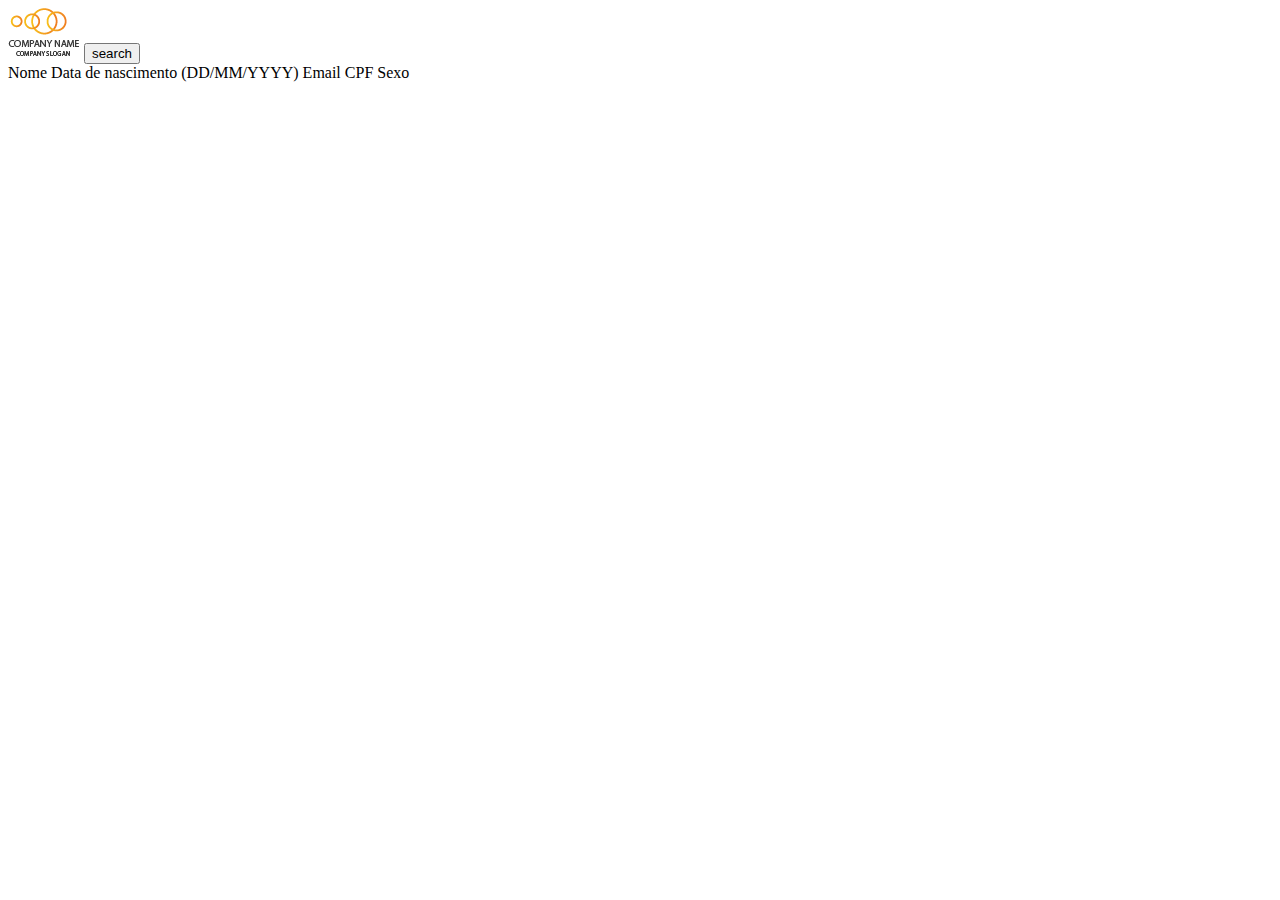
==== form.html @ 6e5cebb5 "dia 1" ====
<!DOCTYPE html>
<html lang="pt-br">
<head>
    <meta charset="UTF-8">
    <meta name="viewport" content="width=device-width, initial-scale=1">
    <title>Primeira Página</title>

    <script src="https://cdn.jsdelivr.net/npm/@popperjs/core@2.10.2/dist/umd/popper.min.js" integrity="sha384-7+zCNj/IqJ95wo16oMtfsKbZ9ccEh31eOz1HGyDuCQ6wgnyJNSYdrPa03rtR1zdB" crossorigin="anonymous"></script>
    <script src="https://cdn.jsdelivr.net/npm/bootstrap@5.1.3/dist/js/bootstrap.min.js" integrity="sha384-QJHtvGhmr9XOIpI6YVutG+2QOK9T+ZnN4kzFN1RtK3zEFEIsxhlmWl5/YESvpZ13" crossorigin="anonymous"></script>

    <link href="https://cdn.jsdelivr.net/npm/bootstrap@5.1.3/dist/css/bootstrap.min.css" rel="stylesheet" integrity="sha384-1BmE4kWBq78iYhFldvKuhfTAU6auU8tT94WrHftjDbrCEXSU1oBoqyl2QvZ6jIW3" crossorigin="anonymous">
    <link rel="stylesheet" href="style.css">

</head>
<body>
    <nav class="nav">
        <a href="index.html"> <img src="images/logo.png" alt="company logo"></a>
        <button>search</button>
     </nav>
    Nome
    Data de nascimento (DD/MM/YYYY)
    Email
    CPF
    Sexo 

</body>
</html>
---- style.css ----
body {
    text-align: justify;
}

h1, h2, h3, h4, h5, h6 {
    text-transform: uppercase;
}

h1 {
    font-size: 80px;
}

btn btn-light {
    border-radius: 0;
}
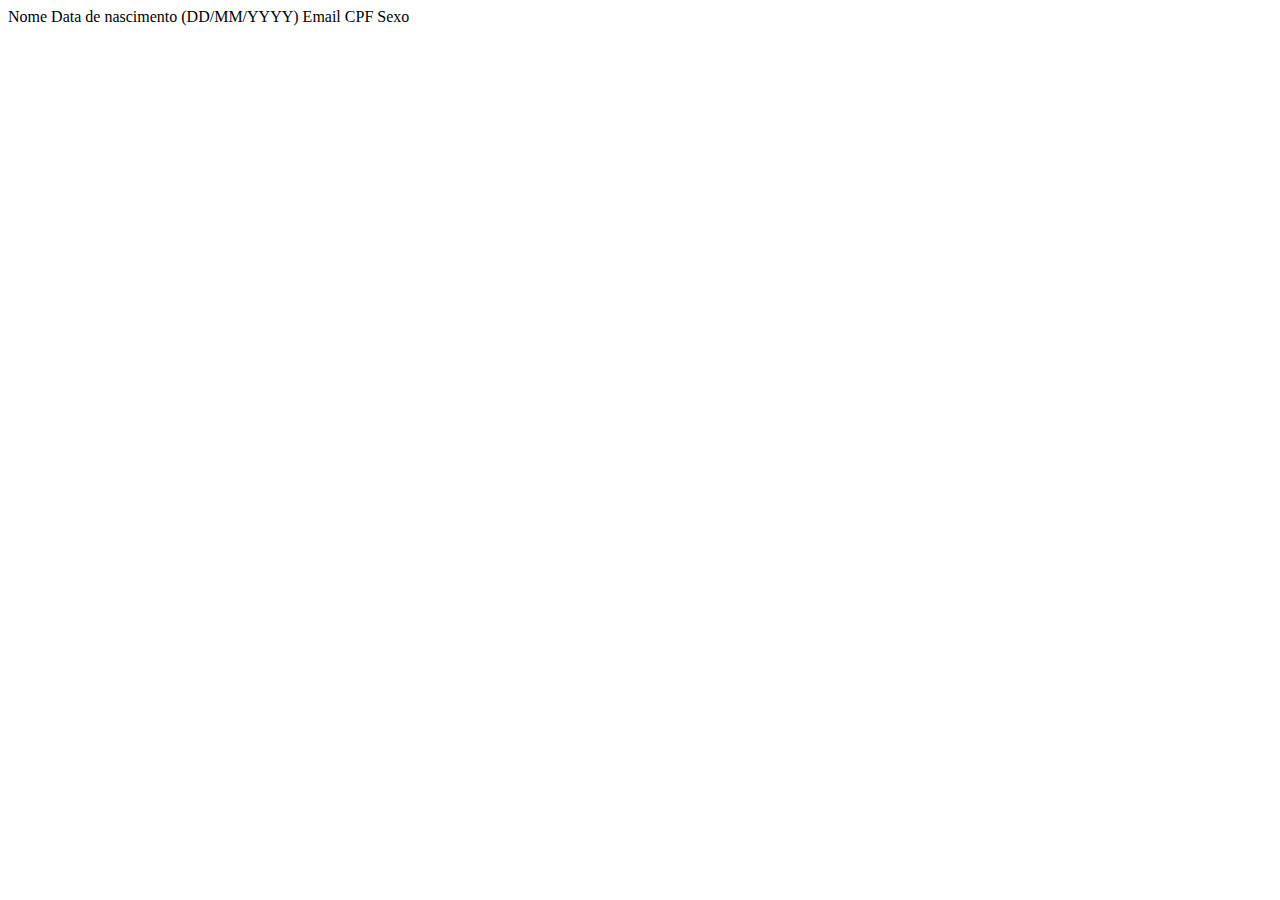
==== commit cb8010ef: "começando direito" ====
--- a/form.html
+++ b/form.html
@@ -2,26 +2,17 @@
 <html lang="pt-br">
 <head>
     <meta charset="UTF-8">
+    <meta http-equiv="X-UA-Compatible" content="IE=edge">
     <meta name="viewport" content="width=device-width, initial-scale=1">
-    <title>Primeira Página</title>
-
-    <script src="https://cdn.jsdelivr.net/npm/@popperjs/core@2.10.2/dist/umd/popper.min.js" integrity="sha384-7+zCNj/IqJ95wo16oMtfsKbZ9ccEh31eOz1HGyDuCQ6wgnyJNSYdrPa03rtR1zdB" crossorigin="anonymous"></script>
-    <script src="https://cdn.jsdelivr.net/npm/bootstrap@5.1.3/dist/js/bootstrap.min.js" integrity="sha384-QJHtvGhmr9XOIpI6YVutG+2QOK9T+ZnN4kzFN1RtK3zEFEIsxhlmWl5/YESvpZ13" crossorigin="anonymous"></script>
-
-    <link href="https://cdn.jsdelivr.net/npm/bootstrap@5.1.3/dist/css/bootstrap.min.css" rel="stylesheet" integrity="sha384-1BmE4kWBq78iYhFldvKuhfTAU6auU8tT94WrHftjDbrCEXSU1oBoqyl2QvZ6jIW3" crossorigin="anonymous">
     <link rel="stylesheet" href="style.css">
+    <title>Desafio PGE - Formulário - Bruna Motta</title>
 
 </head>
 <body>
-    <nav class="nav">
-        <a href="index.html"> <img src="images/logo.png" alt="company logo"></a>
-        <button>search</button>
-     </nav>
     Nome
     Data de nascimento (DD/MM/YYYY)
     Email
     CPF
     Sexo 
-
 </body>
 </html>--- a/style.css
+++ b/style.css
@@ -1,15 +1,6 @@
-body {
-    text-align: justify;
-}
-
-h1, h2, h3, h4, h5, h6 {
-    text-transform: uppercase;
-}
-
-h1 {
-    font-size: 80px;
-}
-
-btn btn-light {
-    border-radius: 0;
-}+@charset "UTF-8";
+@import url('https://fonts.googleapis.com/css2?family=Bebas+Neue&family=Poppins:ital,wght@0,100;0,200;0,300;0,400;0,500;0,600;0,700;0,800;0,900;1,100;1,200;1,300;1,400;1,500;1,600;1,700;1,800;1,900&display=swap');
+/* googlefonts
+font-family: 'Bebas Neue', cursive;
+font-family: 'Poppins', sans-serif;
+*/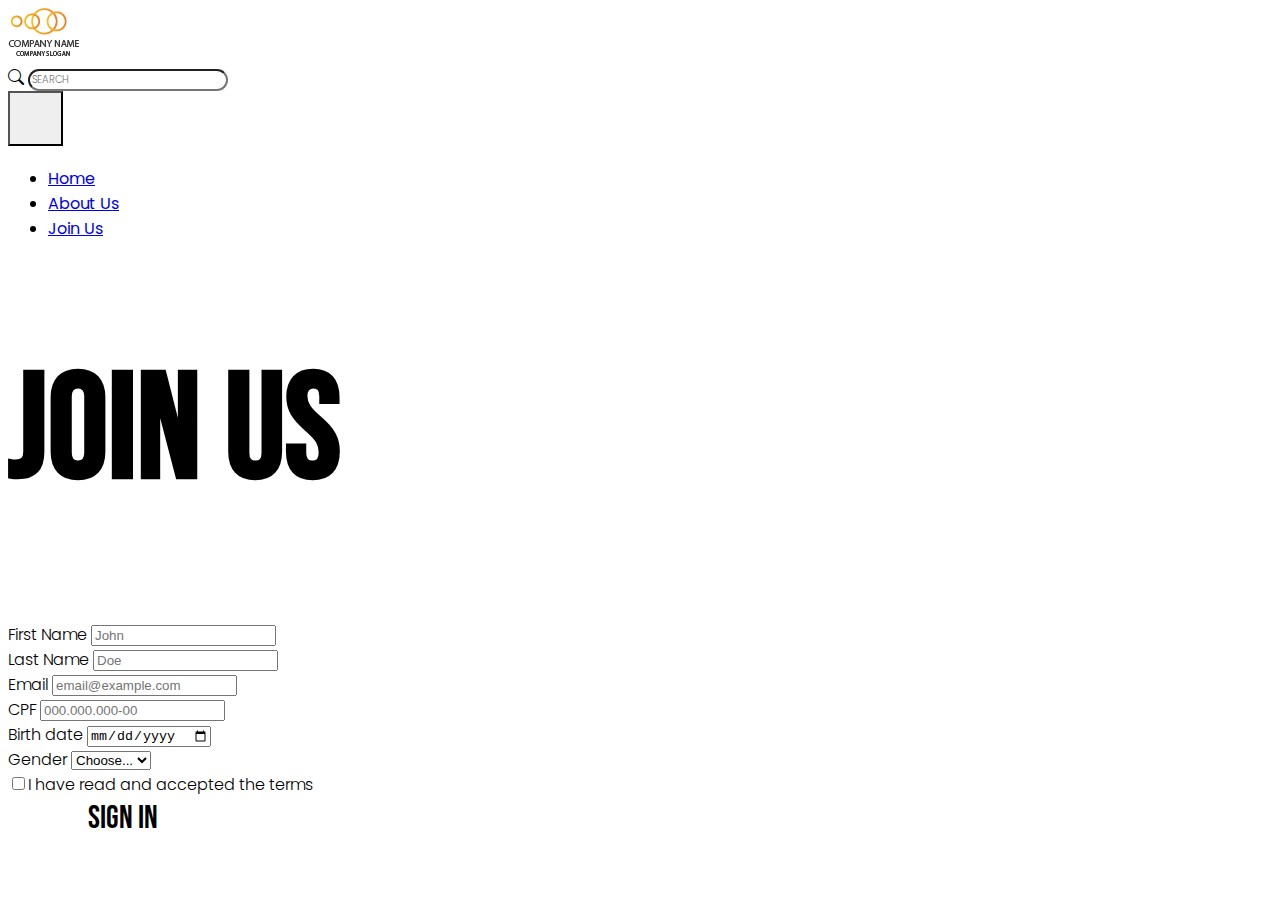
==== commit f3b90f73: "Quase finalizado" ====
--- a/form.html
+++ b/form.html
@@ -1,18 +1,110 @@
 <!DOCTYPE html>
 <html lang="pt-br">
-<head>
-    <meta charset="UTF-8">
-    <meta http-equiv="X-UA-Compatible" content="IE=edge">
-    <meta name="viewport" content="width=device-width, initial-scale=1">
-    <link rel="stylesheet" href="style.css">
-    <title>Desafio PGE - Formulário - Bruna Motta</title>
-
-</head>
-<body>
-    Nome
-    Data de nascimento (DD/MM/YYYY)
-    Email
-    CPF
-    Sexo 
-</body>
+    <head>
+        <meta charset="UTF-8">
+        <meta http-equiv="X-UA-Compatible" content="IE=edge">
+        <meta name="viewport" content="width=device-width, initial-scale=1.0">
+        <!-- bootstrap css-->
+        <link href="https://cdn.jsdelivr.net/npm/bootstrap@5.2.2/dist/css/bootstrap.min.css" rel="stylesheet" integrity="sha384-Zenh87qX5JnK2Jl0vWa8Ck2rdkQ2Bzep5IDxbcnCeuOxjzrPF/et3URy9Bv1WTRi" crossorigin="anonymous">
+        <link rel="stylesheet" href="https://cdn.jsdelivr.net/npm/bootstrap-icons@1.9.1/font/bootstrap-icons.css">
+        <!--Meu css-->
+        <link rel="stylesheet" href="style.css">
+        <title>Desafio PGE - Formulário - Bruna Motta</title>
+    </head>
+    <body class="bg-warning">
+<!--navbar-->
+        <nav class="navbar navbar-dark">
+            <div class="container">
+                <!--logo-->
+                <a class="navbar-brand" href="#"><img src="images/logo.png" alt=""></a>
+                <!--colunas-->
+                <div class="col-0 col-md-2 col-lg-3"></div>
+                <div class="col-0 col-md-3 col-lg-3"></div>
+                <div class="col-6 col-md-4 col-lg-3">
+                    <!--botão pesquisar-->
+                    <form class="d-flex">
+                        <i class="bi bi-search mx-2"></i>
+                        <input class="form-control me-2" type="text" placeholder="SEARCH">
+                    </form>
+                </div>
+                <!--botão sanduiche-->
+                <button class="navbar-toggler bg-dark" style="height: 55px; width: 55px; border-radius: 0%;" type="button" data-bs-toggle="collapse" data-bs-target="#collapsibleNavbar">
+                    <span class="navbar-toggler-icon"></span>
+                </button>
+                <!--conteúdo dentro do sanduíche-->
+                <div class="collapse navbar-collapse" id="collapsibleNavbar">
+                    <ul class="navbar-nav text-end">
+                        <li class="nav-item">
+                            <a class="nav-link text-dark" href="index.html">Home</a>
+                        </li>
+                        <li class="nav-item">
+                            <a class="nav-link text-dark" href="#">About Us</a>
+                        </li>
+                        <li class="nav-item">
+                            <a class="nav-link text-dark" href="form.html">Join Us</a>
+                        </li>
+                    </ul>
+                </div>
+            </div>
+        </nav>
+        <!--corpo da pagina-->
+        <div class="container">
+            <div class="row"></div>
+            <div class="row">
+                <div class="col-12 col-md-2 col-lg-3"></div>
+                <div class="col-12 col-md-2 col-lg-3"></div>
+                <div class="col-12 col-md-8 col-lg-6 text-center text-md-end">
+                    <div class="row mt-5"> <p></p></div>
+                    <h1 class="text-uppercase">Join Us</h1>
+                    <!--formulário-->
+                    <form class="row g-3 text-light">
+                        <div class="col-md-6">
+                            <label for="input1stName" class="form-label">First Name</label>
+                            <input type="text" class="form-control" id="input1stName" placeholder="John" aria-label="First name">
+                        </div>
+                        <div class="col-md-6">
+                            <label for="input2ndName" class="form-label">Last Name</label>
+                            <input type="text" class="form-control" id="input2ndName" placeholder="Doe" aria-label="Last name">
+                        </div>
+                        <div class="col-md-6">
+                          <label for="inputEmail4" class="form-label">Email</label>
+                          <input type="email" class="form-control" id="inputEmail4" placeholder="email@example.com">
+                        </div>
+                        <div class="col-md-6">
+                            <label for="inputZip" class="form-label">CPF</label>
+                            <input type="number" class="form-control" placeholder="000.000.000-00">
+                        </div>
+                        <div class="col-md-6">
+                            <label for="inputDate" class="form-label">Birth date</label>
+                            <input type="date" class="form-control text-muted" placeholder="mm/dd/aaaa">
+                        </div>
+                        <div class="col-md-6">
+                            <label for="autoSizingSelect" class="form-label">Gender</label>
+                            <select class="form-select text-muted" id="autoSizingSelect">
+                                <option selected>Choose...</option>
+                                <option value="1">Female</option>
+                                <option value="2">Male</option>
+                                <option value="3">Other</option>
+                            </select>
+                        </div>
+                        <div class="col-12 text-md-end">
+                            <div class="form-check">
+                                <label class="form-check-label" for="gridCheck">
+                                    <input class="form-check-input" type="checkbox" id="gridCheck">I have read and accepted the terms
+                                </label>
+                            </div>
+                        </div>
+                        <div class="col-12">
+                          <button type="submit" class="joinUs">Sign in</button>
+                        </div>
+                    </form>
+                </div>    
+            </div>
+            <div class="row mt-5"> <p></p></div>
+        </div>
+        <footer>
+        </footer>
+        <!-- bootstrap JS-->
+        <script src="https://cdn.jsdelivr.net/npm/bootstrap@5.2.2/dist/js/bootstrap.bundle.min.js" integrity="sha384-OERcA2EqjJCMA+/3y+gxIOqMEjwtxJY7qPCqsdltbNJuaOe923+mo//f6V8Qbsw3" crossorigin="anonymous"></script>
+    </body>
 </html>--- a/style.css
+++ b/style.css
@@ -3,4 +3,78 @@
 /* googlefonts
 font-family: 'Bebas Neue', cursive;
 font-family: 'Poppins', sans-serif;
-*/+*/
+html, body {
+    height: 100vh;
+    background-image: url(/Desafio-PGE/images/backgroundyellow.png);
+    background-size: cover;
+    background-repeat: no-repeat;
+    background-position: right top;
+    background-attachment: fixed;
+}
+
+nav {
+    font-family: 'Poppins', sans-serif;
+}
+
+.form-control.me-2 {
+    font-family: 'Poppins', sans-serif;
+    font-weight: 300;
+    font-size: 10px;
+    padding: 1 1 1 4px;
+    border-radius: 50px;
+}
+
+h1 {
+    font-family: 'Bebas Neue', cursive;
+    font-size: 100px;
+}
+
+h2, p {
+    font-family: 'Poppins', sans-serif;
+    font-weight: 300;
+    line-height: 200%;
+}
+
+h2 {
+    font-size: 22px;
+}
+
+p {
+    font-size: 20px;
+}
+
+form {
+    font-family: 'Poppins', sans-serif;
+    font-weight: 300;
+}
+
+.joinUs {
+    border: none;
+    background-color: white;
+    padding: 2px 80px 2px 80px;
+    font-family: 'Bebas Neue', cursive;
+    font-size: 32px;
+    font-weight: 300;
+    text-transform: uppercase;
+}
+
+@media (min-width: 720px) {
+    h1 {
+        font-size: 150px;
+    }
+    h2 {
+        font-size: 28px;
+        margin-top: -40px;
+    }  
+}
+
+@media (min-width: 1400px) {
+    h1 {
+        font-size: 180px;
+    }
+    h2 {
+        font-size: 36px;
+        margin-top: -50px;
+    }
+}
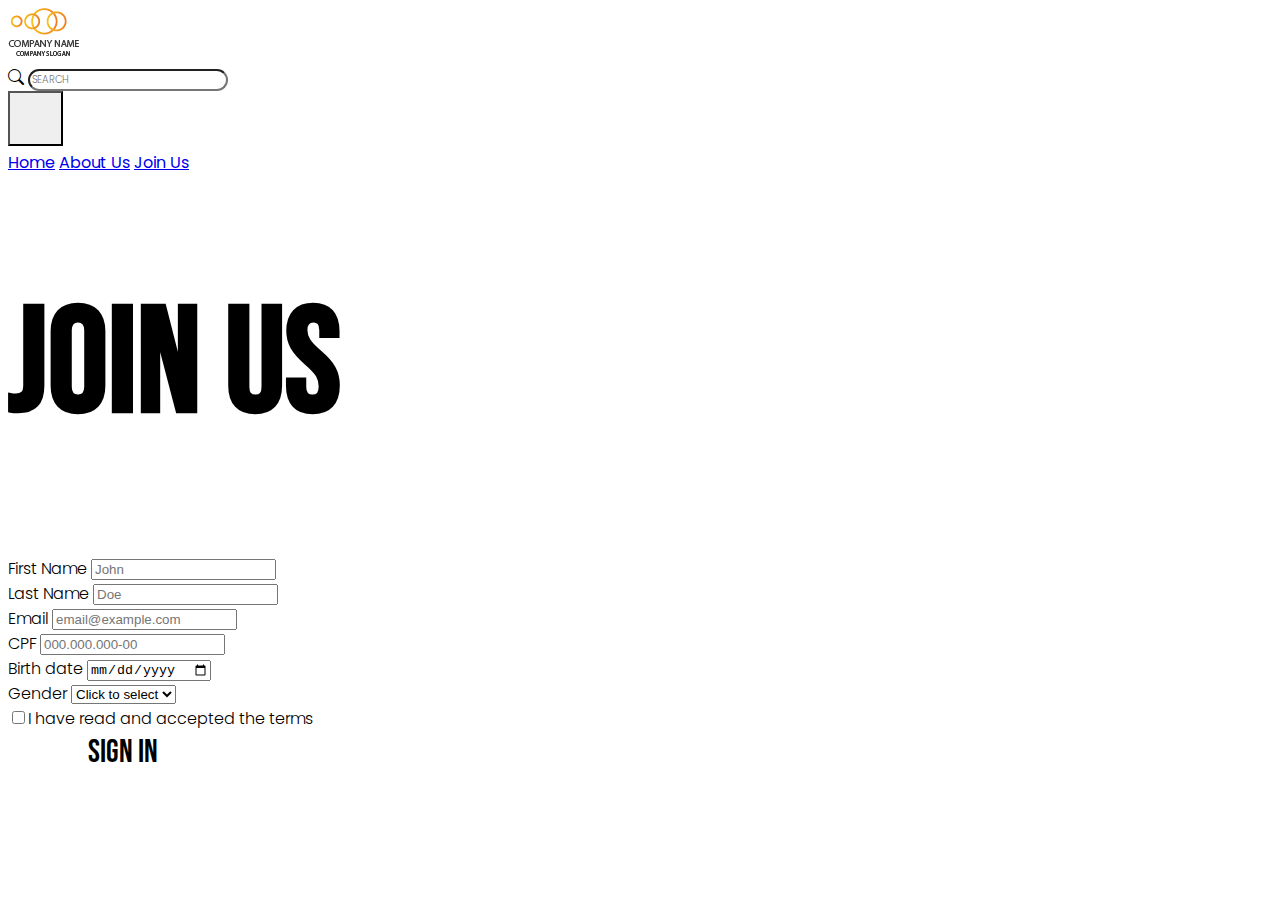
==== commit c3a59b23: "melhorias na estrutura do site" ====
--- a/form.html
+++ b/form.html
@@ -8,80 +8,61 @@
         <link href="https://cdn.jsdelivr.net/npm/bootstrap@5.2.2/dist/css/bootstrap.min.css" rel="stylesheet" integrity="sha384-Zenh87qX5JnK2Jl0vWa8Ck2rdkQ2Bzep5IDxbcnCeuOxjzrPF/et3URy9Bv1WTRi" crossorigin="anonymous">
         <link rel="stylesheet" href="https://cdn.jsdelivr.net/npm/bootstrap-icons@1.9.1/font/bootstrap-icons.css">
         <!--Meu css-->
-        <link rel="stylesheet" href="style.css">
+        <link rel="stylesheet" href="css/style.css">
+        <link rel="stylesheet" href="css/form.css">
         <title>Desafio PGE - Formulário - Bruna Motta</title>
     </head>
     <body class="bg-warning">
-<!--navbar-->
+        <!--navbar-->
         <nav class="navbar navbar-dark">
             <div class="container">
                 <!--logo-->
-                <a class="navbar-brand" href="#"><img src="images/logo.png" alt=""></a>
-                <!--colunas-->
-                <div class="col-0 col-md-2 col-lg-3"></div>
-                <div class="col-0 col-md-3 col-lg-3"></div>
-                <div class="col-6 col-md-4 col-lg-3">
-                    <!--botão pesquisar-->
+                <a class="navbar-brand" href="#"><img src="images/logo.png" alt="Company Name"></a>
+                <!--barra de pesquisa-->
+                <div class="col-5 col-md-4 col-lg-3 offset-md-5">
                     <form class="d-flex">
                         <i class="bi bi-search mx-2"></i>
                         <input class="form-control me-2" type="text" placeholder="SEARCH">
                     </form>
                 </div>
-                <!--botão sanduiche-->
-                <button class="navbar-toggler bg-dark" style="height: 55px; width: 55px; border-radius: 0%;" type="button" data-bs-toggle="collapse" data-bs-target="#collapsibleNavbar">
-                    <span class="navbar-toggler-icon"></span>
-                </button>
-                <!--conteúdo dentro do sanduíche-->
-                <div class="collapse navbar-collapse" id="collapsibleNavbar">
-                    <ul class="navbar-nav text-end">
-                        <li class="nav-item">
-                            <a class="nav-link text-dark" href="index.html">Home</a>
-                        </li>
-                        <li class="nav-item">
-                            <a class="nav-link text-dark" href="#">About Us</a>
-                        </li>
-                        <li class="nav-item">
-                            <a class="nav-link text-dark" href="form.html">Join Us</a>
-                        </li>
-                    </ul>
+                <div class="dropdown dropstart">
+                    <button class="navbar-toggler bg-dark" style="height: 55px; width: 55px; border-radius: 0%;" data-bs-toggle="dropdown">
+                        <span class="navbar-toggler-icon"></span>
+                    </button>
+                    <div class="dropdown-menu bg-dark">
+                        <a class="dropdown-item p-2 text-light" href="index.html">Home</a>
+                        <a class="dropdown-item p-2 text-light" href="#">About Us</a>
+                        <a class="dropdown-item p-2 text-light" href="form.html">Join Us</a>
+                    </div>
                 </div>
             </div>
         </nav>
         <!--corpo da pagina-->
         <div class="container">
-            <div class="row"></div>
             <div class="row">
-                <div class="col-12 col-md-2 col-lg-3"></div>
-                <div class="col-12 col-md-2 col-lg-3"></div>
-                <div class="col-12 col-md-8 col-lg-6 text-center text-md-end">
-                    <div class="row mt-5"> <p></p></div>
-                    <h1 class="text-uppercase">Join Us</h1>
+                <div class="col-12 col-md-8 col-lg-6 text-center text-md-end mt-5 offset-md-4 offset-lg-6">
+                    <h1 class="text-uppercase mt-5">Join Us</h1>
                     <!--formulário-->
                     <form class="row g-3 text-light">
                         <div class="col-md-6">
-                            <label for="input1stName" class="form-label">First Name</label>
-                            <input type="text" class="form-control" id="input1stName" placeholder="John" aria-label="First name">
+                            <label for="input1stName" class="form-label">First Name</label> <input type="text" class="form-control" id="input1stName" placeholder="John" aria-label="First name" required>
                         </div>
                         <div class="col-md-6">
-                            <label for="input2ndName" class="form-label">Last Name</label>
-                            <input type="text" class="form-control" id="input2ndName" placeholder="Doe" aria-label="Last name">
+                            <label for="input2ndName" class="form-label">Last Name</label>  <input type="text" class="form-control" id="input2ndName" placeholder="Doe" aria-label="Last name" required>
                         </div>
                         <div class="col-md-6">
-                          <label for="inputEmail4" class="form-label">Email</label>
-                          <input type="email" class="form-control" id="inputEmail4" placeholder="email@example.com">
+                          <label for="inputEmail4" class="form-label">Email</label>         <input type="email" class="form-control" id="inputEmail4" placeholder="email@example.com" required>
                         </div>
                         <div class="col-md-6">
-                            <label for="inputZip" class="form-label">CPF</label>
-                            <input type="number" class="form-control" placeholder="000.000.000-00">
+                            <label for="inputZip" class="form-label">CPF</label>            <input type="number" class="form-control" placeholder="000.000.000-00" required>
                         </div>
                         <div class="col-md-6">
-                            <label for="inputDate" class="form-label">Birth date</label>
-                            <input type="date" class="form-control text-muted" placeholder="mm/dd/aaaa">
+                            <label for="inputDate" class="form-label">Birth date</label>    <input type="date" class="form-control text-muted" placeholder="mm/dd/aaaa" required>
                         </div>
                         <div class="col-md-6">
                             <label for="autoSizingSelect" class="form-label">Gender</label>
-                            <select class="form-select text-muted" id="autoSizingSelect">
-                                <option selected>Choose...</option>
+                            <select class="form-select text-muted" id="autoSizingSelect" required>
+                                <option selected disable value="">Click to select</option>
                                 <option value="1">Female</option>
                                 <option value="2">Male</option>
                                 <option value="3">Other</option>
@@ -90,20 +71,17 @@
                         <div class="col-12 text-md-end">
                             <div class="form-check">
                                 <label class="form-check-label" for="gridCheck">
-                                    <input class="form-check-input" type="checkbox" id="gridCheck">I have read and accepted the terms
+                                    <input class="form-check-input" type="checkbox" id="gridCheck" required>I have read and accepted the terms
                                 </label>
                             </div>
                         </div>
                         <div class="col-12">
-                          <button type="submit" class="joinUs">Sign in</button>
+                          <button type="submit" class="joinUs mb-5">Sign in</button>
                         </div>
                     </form>
                 </div>    
             </div>
-            <div class="row mt-5"> <p></p></div>
         </div>
-        <footer>
-        </footer>
         <!-- bootstrap JS-->
         <script src="https://cdn.jsdelivr.net/npm/bootstrap@5.2.2/dist/js/bootstrap.bundle.min.js" integrity="sha384-OERcA2EqjJCMA+/3y+gxIOqMEjwtxJY7qPCqsdltbNJuaOe923+mo//f6V8Qbsw3" crossorigin="anonymous"></script>
     </body>
--- a/css/style.css
+++ b/css/style.css
@@ -0,0 +1,79 @@
+@charset "UTF-8";
+@import url('https://fonts.googleapis.com/css2?family=Bebas+Neue&family=Poppins:ital,wght@0,100;0,200;0,300;0,400;0,500;0,600;0,700;0,800;0,900;1,100;1,200;1,300;1,400;1,500;1,600;1,700;1,800;1,900&display=swap');
+
+/* Google Fonts: font-family: 'Bebas Neue', cursive; | font-family: 'Poppins', sans-serif; */
+
+html, body {
+    height: 100vh;
+    background-image: url(../images/backgroundyellow.png);
+    background-size: cover;
+    background-repeat: no-repeat;
+    background-position: right top;
+    background-attachment: fixed;
+}
+
+nav {
+    font-family: 'Poppins', sans-serif;
+}
+
+.form-control.me-2 {
+    font-family: 'Poppins', sans-serif;
+    font-weight: 300;
+    font-size: 10px;
+    padding: 1 1 1 4px;
+    border-radius: 50px;
+}
+
+h1 {
+    font-family: 'Bebas Neue', cursive;
+    font-size: 100px;
+}
+
+h2, p {
+    font-family: 'Poppins', sans-serif;
+    font-weight: 300;
+    line-height: 200%;
+}
+
+h2 {
+    font-size: 22px;
+}
+
+p {
+    font-size: 20px;
+}
+
+form {
+    font-family: 'Poppins', sans-serif;
+    font-weight: 300;
+}
+
+.joinUs {
+    border: none;
+    background-color: white;
+    padding: 2px 80px 2px 80px;
+    font-family: 'Bebas Neue', cursive;
+    font-size: 32px;
+    font-weight: 300;
+    text-transform: uppercase;
+}
+
+@media (min-width: 720px) {
+    h1 {
+        font-size: 150px;
+    }
+    h2 {
+        font-size: 28px;
+        margin-top: -40px;
+    }  
+}
+
+@media (min-width: 1400px) {
+    h1 {
+        font-size: 180px;
+    }
+    h2 {
+        font-size: 36px;
+        margin-top: -50px;
+    }
+}
--- a/css/form.css
+++ b/css/form.css
@@ -0,0 +1,13 @@
+@charset "UTF-8";
+@import url('https://fonts.googleapis.com/css2?family=Bebas+Neue&family=Poppins:ital,wght@0,100;0,200;0,300;0,400;0,500;0,600;0,700;0,800;0,900;1,100;1,200;1,300;1,400;1,500;1,600;1,700;1,800;1,900&display=swap');
+
+/* Google Fonts: font-family: 'Bebas Neue', cursive; | font-family: 'Poppins', sans-serif; */
+
+html, body {
+    height: 100vh;
+    background-image: url(../images/backgroundform.png);
+    background-size: cover;
+    background-repeat: no-repeat;
+    background-position: right top;
+    background-attachment: fixed;
+}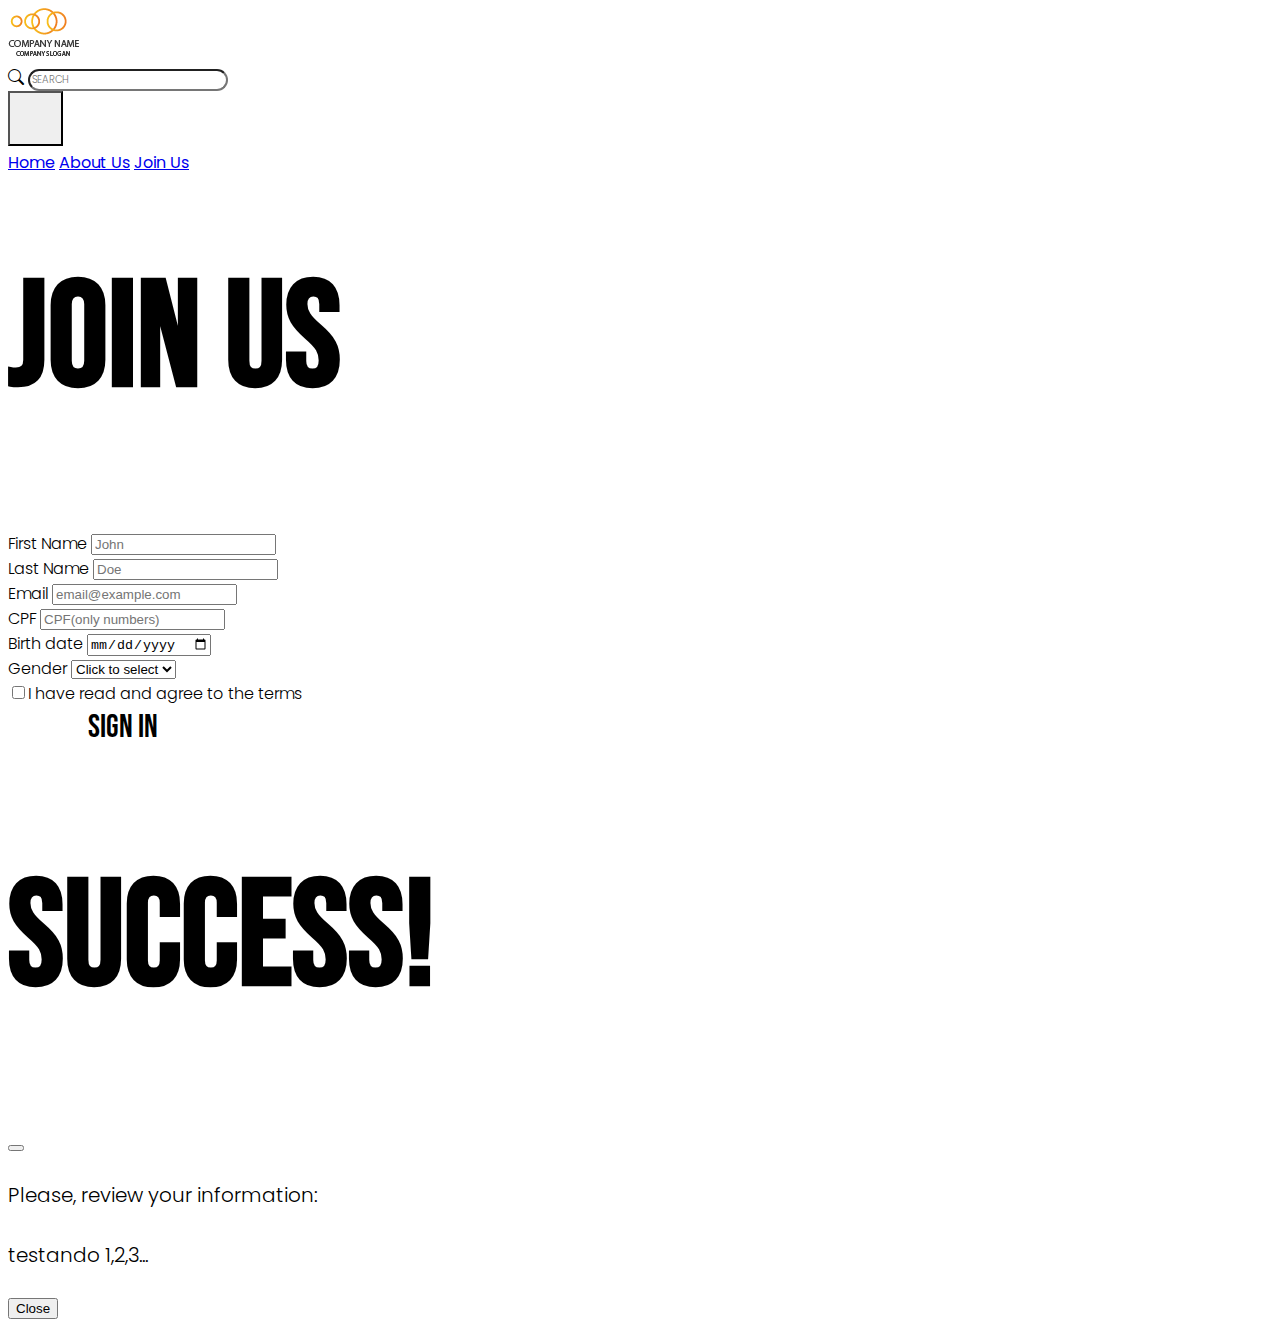
==== commit 5b98dfb8: "primeiros ajustes no formulário" ====
--- a/form.html
+++ b/form.html
@@ -10,6 +10,7 @@
         <!--Meu css-->
         <link rel="stylesheet" href="css/style.css">
         <link rel="stylesheet" href="css/form.css">
+        <!-- javascript de validação-->
         <title>Desafio PGE - Formulário - Bruna Motta</title>
     </head>
     <body class="bg-warning">
@@ -25,6 +26,7 @@
                         <input class="form-control me-2" type="text" placeholder="SEARCH">
                     </form>
                 </div>
+                <!--links-->
                 <div class="dropdown dropstart">
                     <button class="navbar-toggler bg-dark" style="height: 55px; width: 55px; border-radius: 0%;" data-bs-toggle="dropdown">
                         <span class="navbar-toggler-icon"></span>
@@ -41,23 +43,28 @@
         <div class="container">
             <div class="row">
                 <div class="col-12 col-md-8 col-lg-6 text-center text-md-end mt-5 offset-md-4 offset-lg-6">
-                    <h1 class="text-uppercase mt-5">Join Us</h1>
+                    <h1 class="text-uppercase mt-6">Join Us</h1>
                     <!--formulário-->
-                    <form class="row g-3 text-light">
+                    <form action="#" class="row g-3 text-light" method="post" autocomplete="on">
                         <div class="col-md-6">
-                            <label for="input1stName" class="form-label">First Name</label> <input type="text" class="form-control" id="input1stName" placeholder="John" aria-label="First name" required>
+                            <label for="input1stName" class="form-label">First Name</label>
+                            <input type="text" class="form-control" id="input1stName" placeholder="John" aria-label="First name" required>
                         </div>
                         <div class="col-md-6">
-                            <label for="input2ndName" class="form-label">Last Name</label>  <input type="text" class="form-control" id="input2ndName" placeholder="Doe" aria-label="Last name" required>
+                            <label for="input2ndName" class="form-label">Last Name</label>
+                            <input type="text" class="form-control" id="input2ndName" placeholder="Doe" aria-label="Last name" required>
                         </div>
                         <div class="col-md-6">
-                          <label for="inputEmail4" class="form-label">Email</label>         <input type="email" class="form-control" id="inputEmail4" placeholder="email@example.com" required>
+                            <label for="inputEmail4" class="form-label">Email</label>
+                            <input type="email" class="form-control" id="inputEmail4" placeholder="email@example.com" required>
                         </div>
                         <div class="col-md-6">
-                            <label for="inputZip" class="form-label">CPF</label>            <input type="number" class="form-control" placeholder="000.000.000-00" required>
+                            <label for="cpf" class="form-label">CPF</label>
+                            <input type="text" class="form-control" id="cpf" placeholder="CPF(only numbers)" minlength="11" maxlength="14" required>
                         </div>
                         <div class="col-md-6">
-                            <label for="inputDate" class="form-label">Birth date</label>    <input type="date" class="form-control text-muted" placeholder="mm/dd/aaaa" required>
+                            <label for="inputDate" class="form-label">Birth date</label>
+                            <input type="date" class="form-control text-muted" id="inputDate" placeholder="dd/mm/aaaa" required>
                         </div>
                         <div class="col-md-6">
                             <label for="autoSizingSelect" class="form-label">Gender</label>
@@ -71,18 +78,40 @@
                         <div class="col-12 text-md-end">
                             <div class="form-check">
                                 <label class="form-check-label" for="gridCheck">
-                                    <input class="form-check-input" type="checkbox" id="gridCheck" required>I have read and accepted the terms
+                                    <input class="form-check-input" type="checkbox" id="gridCheck" required>I have read and agree to the terms
                                 </label>
                             </div>
                         </div>
-                        <div class="col-12">
-                          <button type="submit" class="joinUs mb-5">Sign in</button>
+                        <!-- botão do formulário -->
+                        <div class="col-12"> <!--Ajustar atributos do botão para aparecer modal apenas quando formulario estiver ok-->
+                            <button type="submit" value="Submit" id="botao" class="joinUs mb-5" data-bs-toggle="modal" data-bs-target="#exampleModal">Sign in</button>
                         </div>
+                        <!-- Modal -->
+                        <div class="modal fade" id="exampleModal" tabindex="-1" aria-labelledby="exampleModalLabel" aria-hidden="true">
+                            <div class="modal-dialog modal-dialog-centered">
+                            <div class="modal-content">
+                                <div class="modal-header">
+                                <h1 class="modal-title fs-1 text-dark" id="exampleModalLabel">Success!</h1>
+                                <button type="button" class="btn-close" data-bs-dismiss="modal" aria-label="Close"></button>
+                                </div>
+                                <div class="modal-body">
+                                <p class="text-dark fs-6 text-center">Please, review your information:</p>
+                                    <p class="text-dark fs-6 text-center"> testando 1,2,3...</p>
+                                </div>
+                                <div class="modal-footer">
+                                <button type="button" class="btn btn-secondary" data-bs-dismiss="modal">Close</button>
+                                </div>
+                            </div>
+                            </div>
+                        </div>
+
                     </form>
                 </div>    
             </div>
         </div>
         <!-- bootstrap JS-->
         <script src="https://cdn.jsdelivr.net/npm/bootstrap@5.2.2/dist/js/bootstrap.bundle.min.js" integrity="sha384-OERcA2EqjJCMA+/3y+gxIOqMEjwtxJY7qPCqsdltbNJuaOe923+mo//f6V8Qbsw3" crossorigin="anonymous"></script>
+        <!-- js de mascara de cpf-->
+        <script src="functionjs/validation.js"></script>
     </body>
 </html>--- a/css/style.css
+++ b/css/style.css
@@ -22,6 +22,10 @@
     font-size: 10px;
     padding: 1 1 1 4px;
     border-radius: 50px;
+}
+
+.mt-6 {
+    margin-top: 75px
 }
 
 h1 {
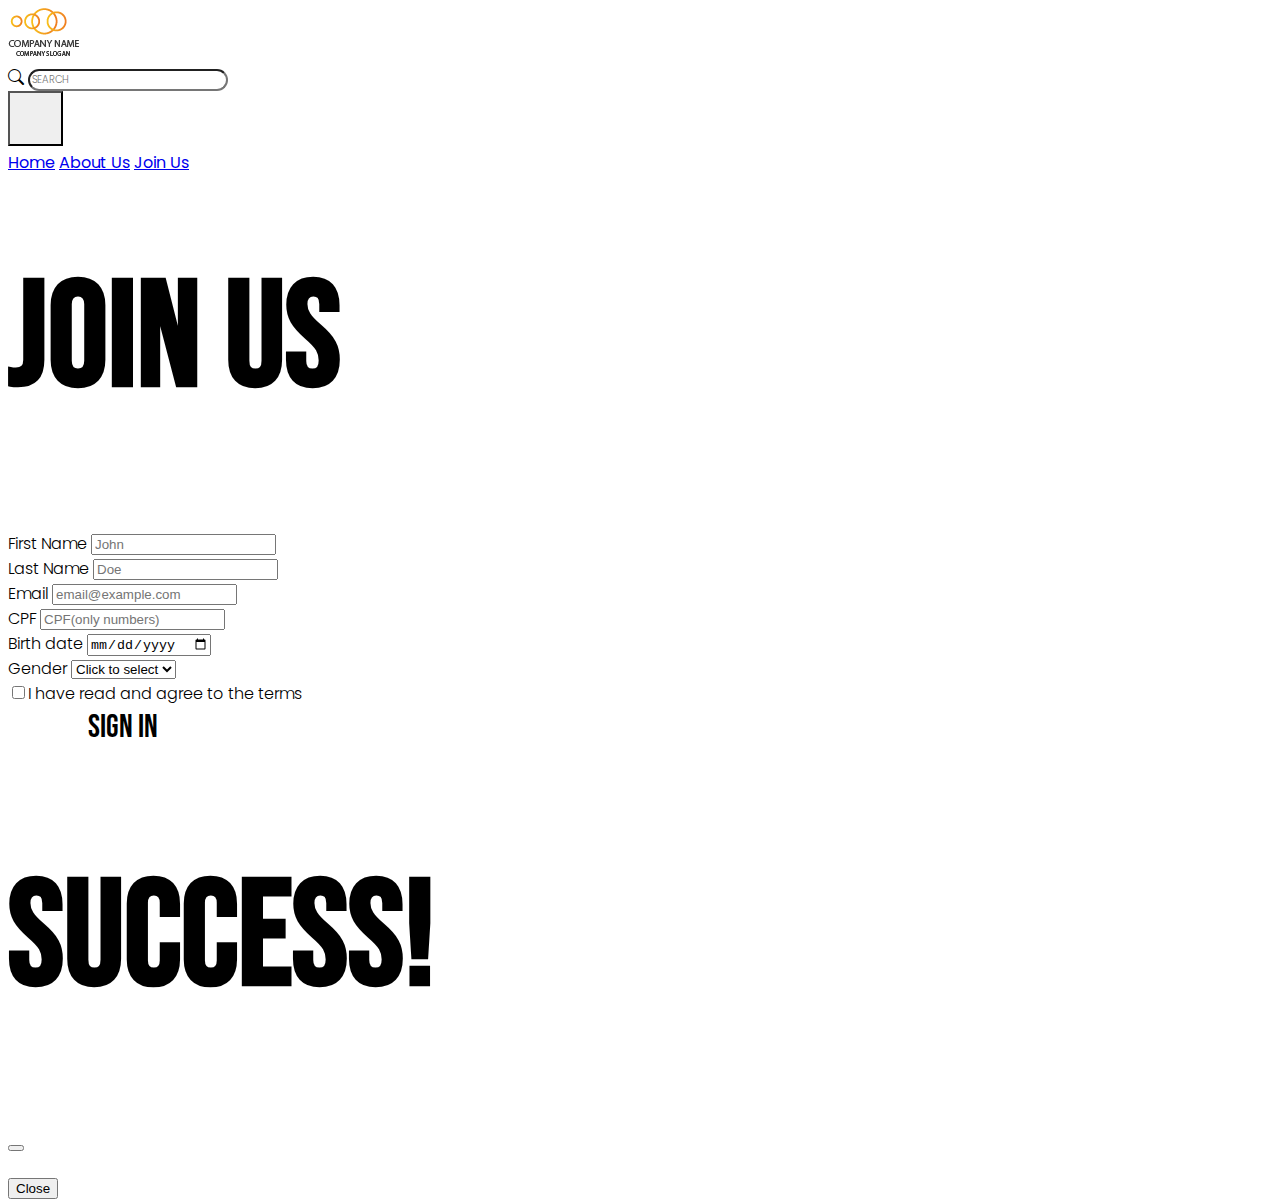
==== commit f2bed533: "pronto pra entrega" ====
--- a/form.html
+++ b/form.html
@@ -45,7 +45,7 @@
                 <div class="col-12 col-md-8 col-lg-6 text-center text-md-end mt-5 offset-md-4 offset-lg-6">
                     <h1 class="text-uppercase mt-6">Join Us</h1>
                     <!--formulário-->
-                    <form action="#" class="row g-3 text-light" method="post" autocomplete="on">
+                    <form class="row g-3 text-light" method="post" autocomplete="on" onsubmit="return false">
                         <div class="col-md-6">
                             <label for="input1stName" class="form-label">First Name</label>
                             <input type="text" class="form-control" id="input1stName" placeholder="John" aria-label="First name" required>
@@ -83,8 +83,8 @@
                             </div>
                         </div>
                         <!-- botão do formulário -->
-                        <div class="col-12"> <!--Ajustar atributos do botão para aparecer modal apenas quando formulario estiver ok-->
-                            <button type="submit" value="Submit" id="botao" class="joinUs mb-5" data-bs-toggle="modal" data-bs-target="#exampleModal">Sign in</button>
+                        <div class="col-12" id="showmodal"> <!--Ajustar atributos do botão para aparecer modal apenas quando formulario  onclick="aparecerModal()" estiver ok-->
+                            <button type="submit" value="Submit" id="botao" class="joinUs mb-5" onclick="aparecerModal()">Sign in</button>
                         </div>
                         <!-- Modal -->
                         <div class="modal fade" id="exampleModal" tabindex="-1" aria-labelledby="exampleModalLabel" aria-hidden="true">
@@ -95,8 +95,7 @@
                                 <button type="button" class="btn-close" data-bs-dismiss="modal" aria-label="Close"></button>
                                 </div>
                                 <div class="modal-body">
-                                <p class="text-dark fs-6 text-center">Please, review your information:</p>
-                                    <p class="text-dark fs-6 text-center"> testando 1,2,3...</p>
+                                    <p class="text-dark fs-6 text-center" id="dadosNoModal"></p>
                                 </div>
                                 <div class="modal-footer">
                                 <button type="button" class="btn btn-secondary" data-bs-dismiss="modal">Close</button>
@@ -104,7 +103,6 @@
                             </div>
                             </div>
                         </div>
-
                     </form>
                 </div>    
             </div>
